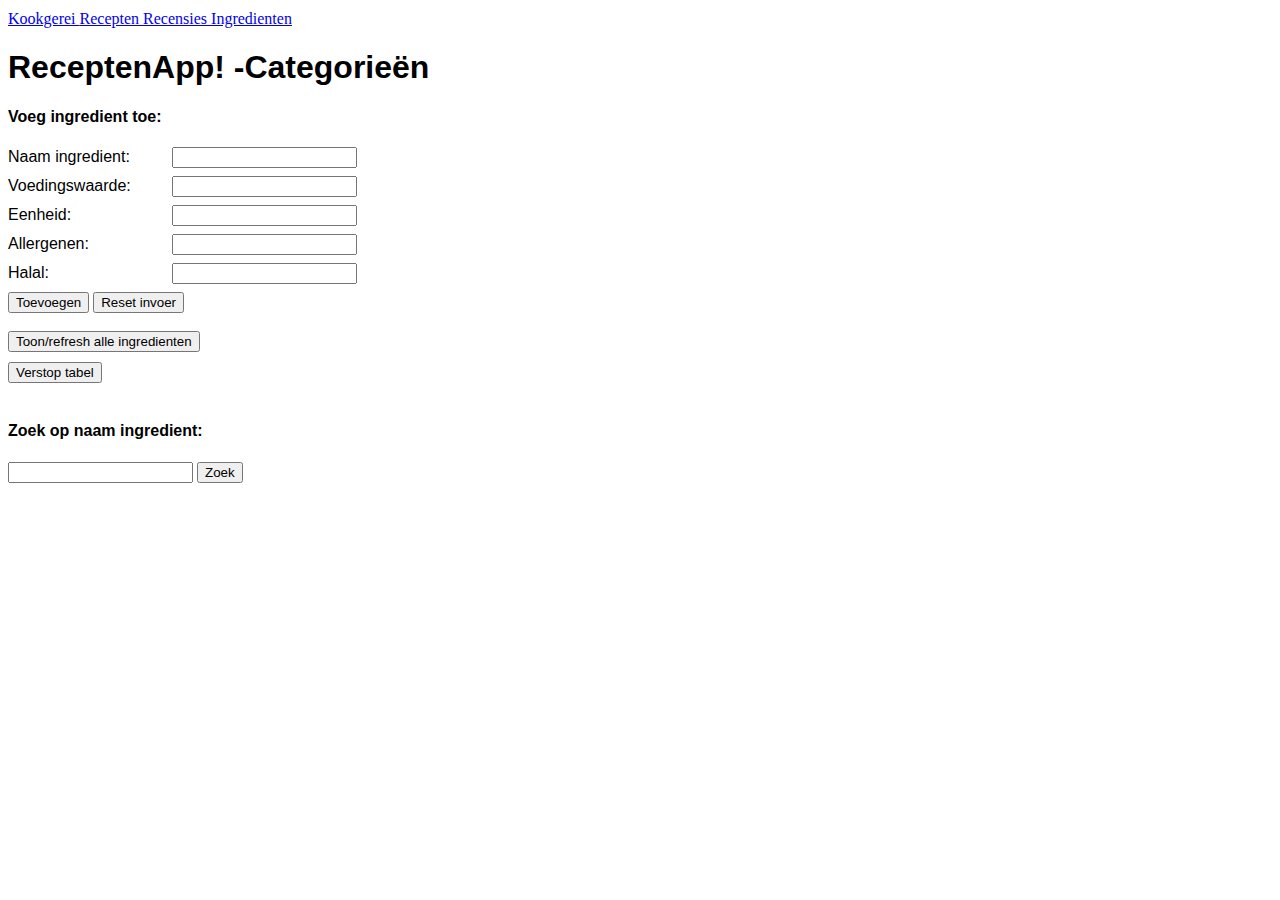
==== categorie.html @ 824a63ab "ingredient entiteit" ====
<!DOCTYPE html>
<html lang="en">
<head>
    <meta charset="UTF-8">
    <meta name="viewport" content="width=device-width, initial-scale=1.0">
    <title>Ingredienten</title>
</head>
<script src="js/script.js"></script>
<script>

    window.onload=function(){
        menu();
    }
   
    //TODO veranderen naar categorie 
    function toonIngredient(){
        var xhr = new XMLHttpRequest();
        xhr.onreadystatechange = function(){
		if(this.readyState == 4){
			var alleIngredient = JSON.parse(this.responseText);
			var eindString = "<table border=1>";
            console.log(alleIngredient);
            eindString += "<tr><td>"+"naam"+"</td>";
            eindString += "<td>"+"voedingswaarde"+"</td>";
            eindString += "<td>"+"eenheid"+"</td>";
            eindString += "<td>"+"allergenen"+"</td>";
            eindString += "<td>"+"halal"+"</td>";
			for(var x = 0;x<alleIngredient.length;x++){
				eindString += 
					"<tr><td>" + alleIngredient[x].naam+
					"</td><td>"+alleIngredient[x].voedingswaarde+
					"</td><td>"+alleIngredient[x].eenheid+
					"</td><td>"+alleIngredient[x].allergeen+
                    "</td><td>"+alleIngredient[x].halal+
					"</td><td><button onclick=verwijderen("
					+alleIngredient[x].id+
					")>verwijder</button></td></tr>";
			}
			eindString += "</table>";
			document.getElementById("alleIngredientTabel").innerHTML = eindString;
		}
	    }
        xhr.open("GET",db+"/alleingredient",true);
        xhr.send();
    }
              
    function zoeken(zoekopdracht){
        if(zoekopdracht!=""){
        var xhr = new XMLHttpRequest();
        var eindString = "<table border=1>";
        xhr.onreadystatechange = function(){
            if(this.readyState == 4){
                var gezocht = JSON.parse(this.responseText)

                for(var x = 0;x<gezocht.length;x++){
                    eindString += 
                        "<tr><td>" +gezocht[x].naam+
                        "</td><td>"+gezocht[x].titel+
                        "</td><td>"+gezocht[x].bericht+
                        "</td><td>"+gezocht[x].beoordeling+
                        "</td></tr>";
                }
                    eindString += "</table>";
                    document.getElementById("gezochtTabel").innerHTML = eindString;
            }
        }
              
        xhr.open("GET", "http://20.8.203.9:8082/zoekrecensienaam/"+zoekopdracht, true);
        xhr.send();
        console.log(zoekopdracht);
        console.log(document.getElementById("inputzoekrecensie").type);
        
    }else{
        alert("Zoek veld leeg.");
        }
    }
        

    //DELETE methods 
    function verwijderen(deid){
        var xhr = new XMLHttpRequest();
        xhr.onreadystatechange = function(){
            if(this.readyState == 4){
            }
        }
        xhr.open("DELETE", "http://20.8.203.9:8082/verwijderingredient/"+deid, true);
        xhr.send();
        console.log("item verwijderd");
    }

    //POST methods 
    function toevoegen(){
        var deingredient = {}; //maakt hier een lege JSON variable  
        //JSON vullen met informatie met waarde van input field in forms 
        deingredient.naam = document.getElementById("naamingredient").value;
        deingredient.voedingswaarde = document.getElementById("voedingswaarde").value;
        deingredient.eenheid = document.getElementById("eenheid").value;
        deingredient.allergeen = document.getElementById("allergeen").value;
        deingredient.halal = document.getElementById("halal").value;


        if(!deingredient.naam || !deingredient.eenheid){
            alert("Naam en eenheid verplicht.")
        }else{
        var deJSON = JSON.stringify(deingredient);
        var xhr = new XMLHttpRequest();
            xhr.onreadystatechange = function(){
                if(this.readyState == 4){
                    console.log(deJSON);
                }
            }
        xhr.open("POST","http://20.8.203.9:8082/voegingredienttoe",true);
        xhr.setRequestHeader("Content-Type", "application/json");
        xhr.send(deJSON);
        console.log("item toegevoegd.");
        }
    }
    
    //Overige functions 
    function clearFields(){
        document.getElementById("naamingredient").value ="";
        document.getElementById("voedingswaarde").value ="";
        document.getElementById("eenheid").value ="";
        document.getElementById("allergeen").value ="";
        document.getElementById("halal").value ="";

    }

    function clearTable(){
        document.getElementById("alleIngredientTabel").innerHTML = "";
    }
    
</script>


<style>
    label {
        display:inline-block;
        width:160px;
        font-family:Verdana, Geneva, Tahoma, sans-serif;
        margin-bottom:10px;
    }
    li{
        list-style:none;
    }
    header{
        font-family:Verdana, Geneva, Tahoma, sans-serif;
    }
    div{
        margin-top:10px;
        margin-bottom:10px;
    }
    td{
        margin-bottom:10px;
    }
    #loading{
        display:none;
    }
</style>

<body>
    <div id="menudiv"></div>
    <header> <h1>ReceptenApp! -Categorieën</h1></header>
    <header><h4>Voeg ingredient toe:</h2></header>
        
    <label for="naamingredient">Naam ingredient:</label>
    <input id="naamingredient"/><br>
    <label for="voedingswaarde">Voedingswaarde:</label>
    <input id="voedingswaarde"/><br>
    <label for="eenheid">Eenheid:</label>
    <input id="eenheid"/><br>
    <label for="allergeen">Allergenen:</label>
    <input id="allergeen"/><br>
    <label for="halal">Halal:</label>
    <input id="halal"/><br>
       
    <button onclick="toevoegen()">Toevoegen</button>
    <button onclick="clearFields()">Reset invoer</button><br><br>
    <button onclick="toonIngredient()">Toon/refresh alle ingredienten</button>
    <div id="alleIngredientTabel"> </div>
    <button onclick="clearTable()">Verstop tabel</button><br><br>

    <header><h4>Zoek op naam ingredient:</h4></header>
    <input id="inputzoekingredient">
    <button onclick="zoeken(document.getElementById('inputzoekingredient').value)">Zoek</button><br>
    <div id="gezochtTabel"></div>
    
    
</body>
</html>
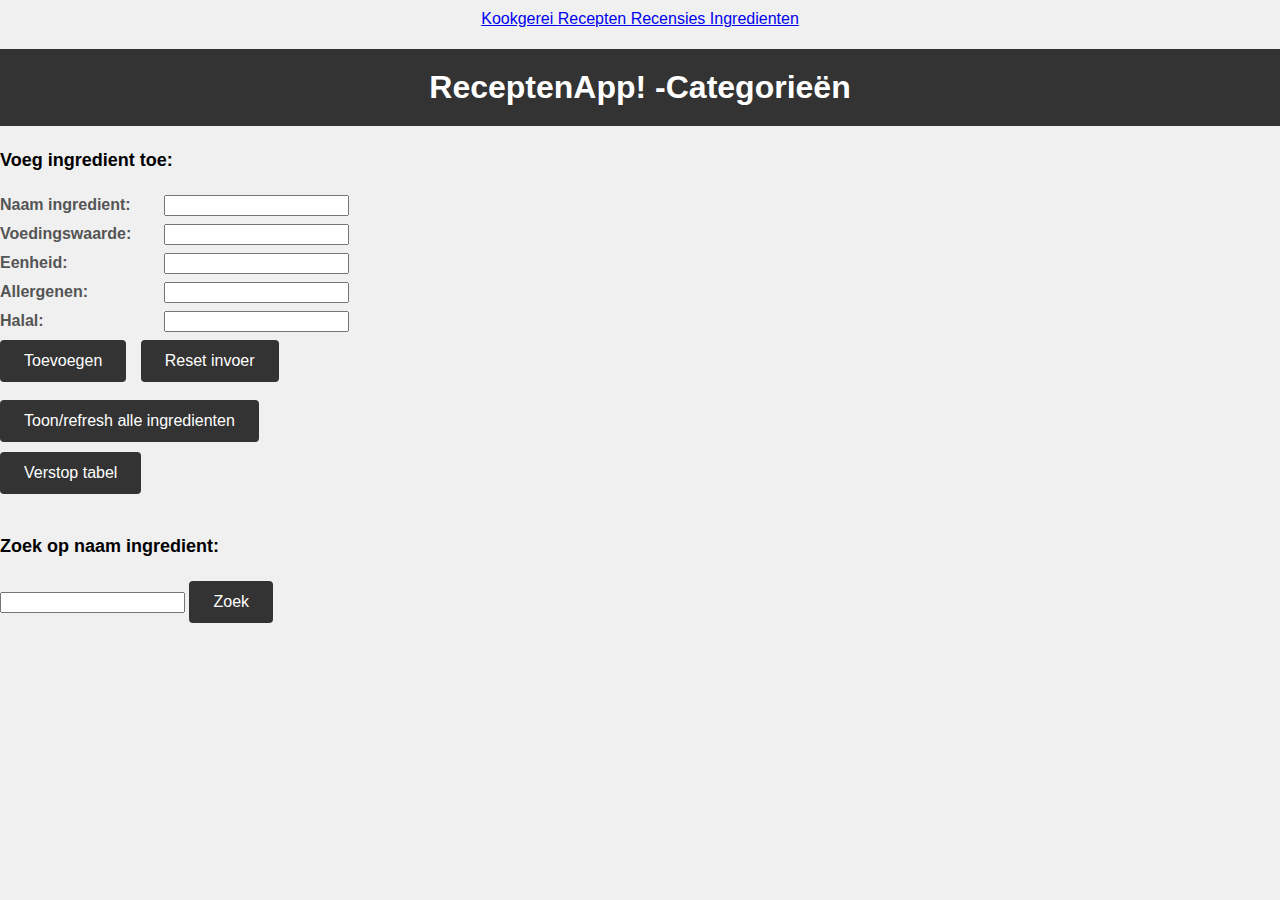
==== commit c77ba84c: "css ingevoerd" ====
--- a/categorie.html
+++ b/categorie.html
@@ -3,6 +3,7 @@
 <head>
     <meta charset="UTF-8">
     <meta name="viewport" content="width=device-width, initial-scale=1.0">
+    <link rel="stylesheet" type="text/css" href="css/styles.css">
     <title>Ingredienten</title>
 </head>
 <script src="js/script.js"></script>
--- a/css/styles.css
+++ b/css/styles.css
@@ -0,0 +1,96 @@
+
+/* Apply a background color and set font for the entire page */
+body {
+background-color: #f0f0f0;
+font-family: Arial, sans-serif;
+margin: 0;
+padding: 0;
+}
+
+/* Style the header */
+header h1{
+background-color: #333;
+color: #fff;
+text-align: center;
+padding: 20px 0;
+}
+
+
+/* Style the h4 in the header */
+header h4 {
+font-size: 18px;
+}
+
+/* Center labels and input fields horizontally */
+div {
+    text-align: center;
+    margin-top: 10px;
+    margin-bottom: 10px;
+  }
+  
+  /* Style labels and input fields */
+  label {
+    display: block;
+    font-weight: bold;
+    margin-bottom: 5px;
+    color: #555;
+    text-align: left; /* Reset text alignment for labels */
+  }
+  
+  input[type="text"] {
+    width: 100%;
+    padding: 10px;
+    margin-bottom: 15px;
+    border: 1px solid #ccc;
+    border-radius: 4px;
+    font-size: 16px;
+    text-align: left; /* Reset text alignment for inputs */
+  }
+  
+  /* Style the buttons */
+  button {
+    background-color: #333;
+    color: #fff;
+    padding: 12px 24px;
+    border: none;
+    border-radius: 4px;
+    cursor: pointer;
+    margin-right: 10px;
+    font-size: 16px;
+  }
+  
+  /* Style the table */
+  table {
+    width: 100%;
+    border-collapse: collapse;
+    margin-top: 20px;
+  }
+  
+  table, th, td {
+    border: 1px solid #ccc;
+  }
+  
+  th, td {
+    padding: 10px;
+    text-align: left;
+  }
+  
+  /* Style the "Verstop tabel" button */
+  button:last-child {
+    margin-right: 0;
+  }
+  
+  /* Style the search input and button */
+  #inputzoekkookgerei {
+    width: 70%;
+    padding: 10px;
+    margin-right: 10px;
+    font-size: 16px;
+  }
+  
+  /* Hide the loading element by default */
+  #loading {
+    display: none;
+  }
+  
+  